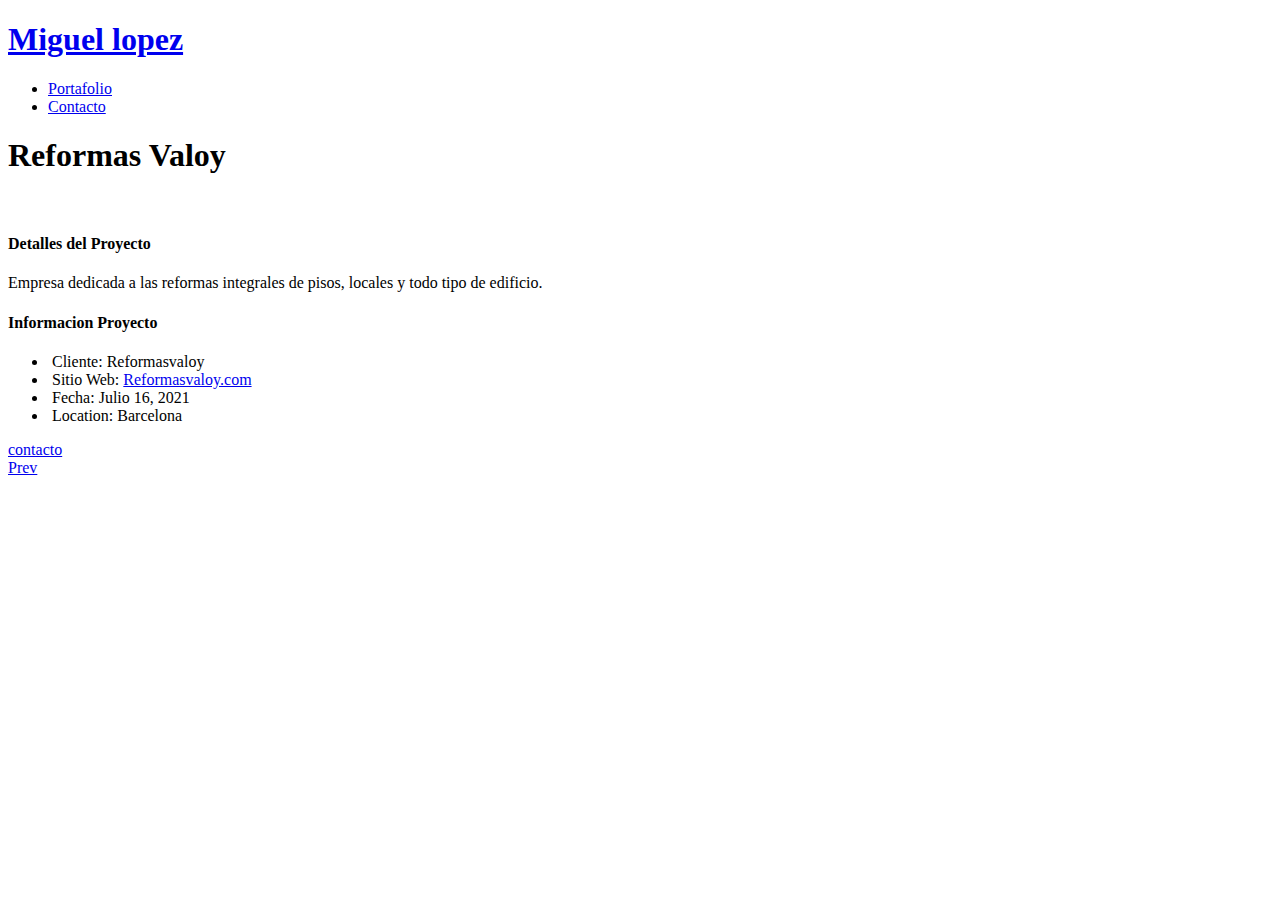
==== proyectos/portafolio5.html @ 8f0bdf34 "Create portafolio5.html" ====
<!DOCTYPE html>
<html lang="en">
<head>
    <meta charset="UTF-8">
    <meta http-equiv="X-UA-Compatible" content="IE=edge">
    <meta name="viewport" content="width=device-width, initial-scale=1.0">
    <link rel="stylesheet" href="https://use.fontawesome.com/releases/v5.6.1/css/all.css" integrity="sha384-gfdkjb5BdAXd+lj+gudLWI+BXq4IuLW5IT+brZEZsLFm++aCMlF1V92rMkPaX4PP" crossorigin="anonymous">
    <link rel="stylesheet" href="/css_proyectos/style.css">
    <link rel="stylesheet" media="screen and (max-width: 768px)" href="/css_proyectos/mobile.css">
    <title> Mi Portfolio | Reformas Valoy</title>
  </head>
  <body>
    <header>
      <nav id="navbar">
        <div class="container">
          <h1 class="logo"><a href="proyectos.html" >Miguel lopez</a></h1>
          <ul id="main-nav" class="txt-btn">
            <li><a class="current" href="/proyectos/proyectos.html">Portafolio</a></li>
            <li><a href="/proyectos/contacto.html">Contacto</a></li>
          </ul>
        </div>
      </nav><a href=""></a>
  
      <div id="showcase">
        <div class="showcase-banner">
          <h1 class="subpage">Reformas Valoy<br></h1>
          <p class="large"></p>
        </div>
      </div>
  
    </header>
  
    <section class="single-project">
      <div class="container">
        <div class="box-portfolio">
          <img src="/images/reformas valoy.png" alt="">
          </div>
        <div class="box-portfolio">
          <h4>Detalles del Proyecto</h4>
          <p>Empresa dedicada a las reformas integrales de pisos, locales y todo tipo de edificio.</p>
          <h4>Informacion Proyecto</h4>
          <ul>
            <li><i class="far fa-user"></i> &nbsp;Cliente: Reformasvaloy</li>
            <li><i class="fas fa-pencil-ruler"></i> &nbsp;Sitio Web: <a href="https://Prueba1.snkagencia.com/">Reformasvaloy.com</a></li>
            <li><i class="far fa-calendar"></i> &nbsp;Fecha: Julio 16, 2021</li>
            <li><i class="far fa-map"></i> &nbsp;Location: Barcelona</li>
          </ul>
          <a class="btn btn-light"
          href="/proyectos/contact.html">contacto</a>
        </div>
      </div>
        <div class="single-project-btn">
          <div class="container">
            <div class="hr-small"></div>
            <!-- <div class="prev">
              <a href="#" class="btn btn-light">Prev</a>
            </div> -->
            <div class="prev">
                <a href="/proyectos/portafolios4.html" class="btn btn-light">Prev</a>
              </div>
            <div class="hr-small-2"></div>
          </div>
        </div>
    </section>
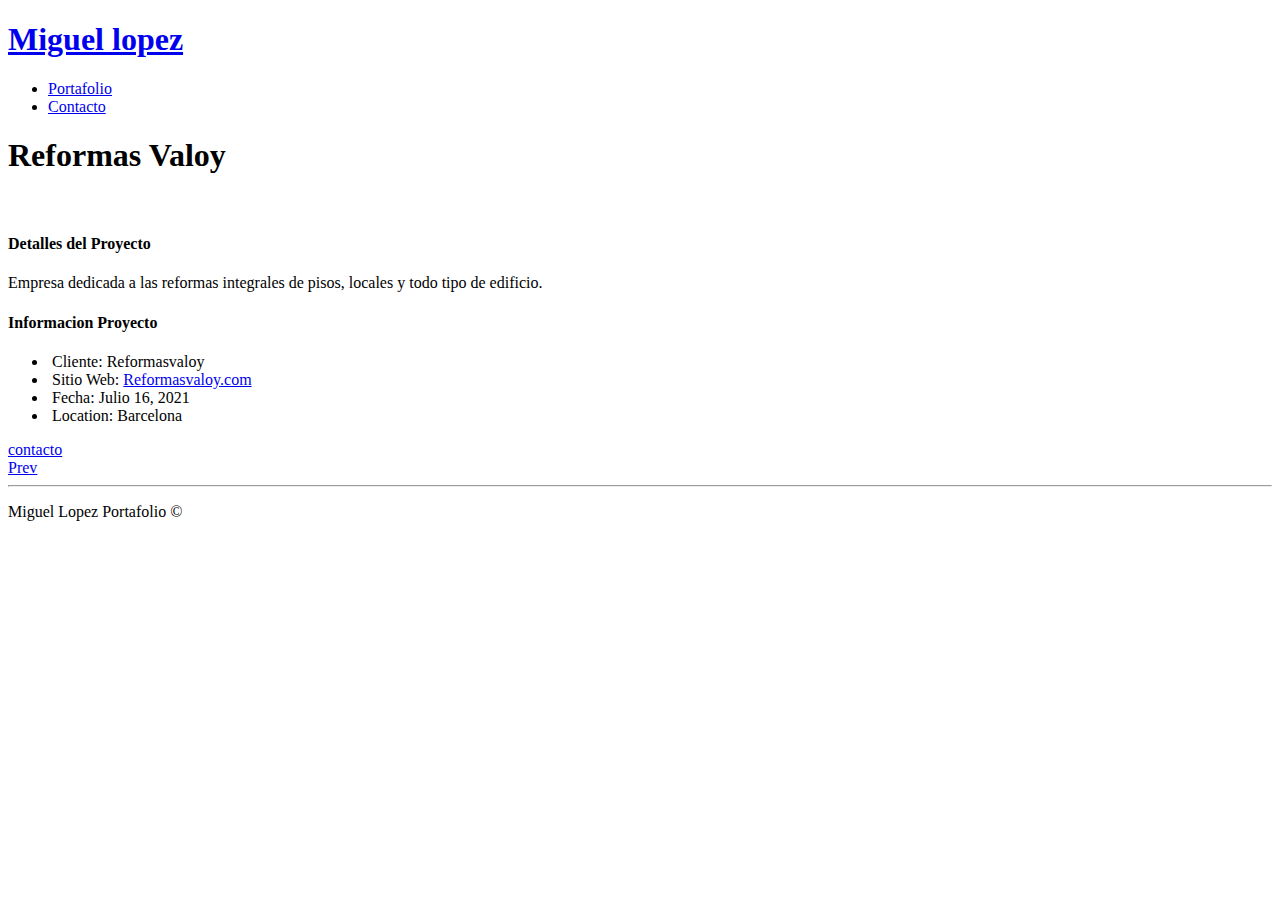
==== commit 0737d33f: "Update portafolio5.html" ====
--- a/proyectos/portafolio5.html
+++ b/proyectos/portafolio5.html
@@ -62,3 +62,18 @@
           </div>
         </div>
     </section>
+  
+    <hr>
+  
+    <footer id="main-footer">
+      <div class="container">
+        <p class="small">Miguel Lopez Portafolio  &copy;</p>
+        <!-- <div class="social"> -->
+          
+        <!-- </div> -->
+      </div>
+    </footer>
+  
+  </body>
+</body>
+</html>
